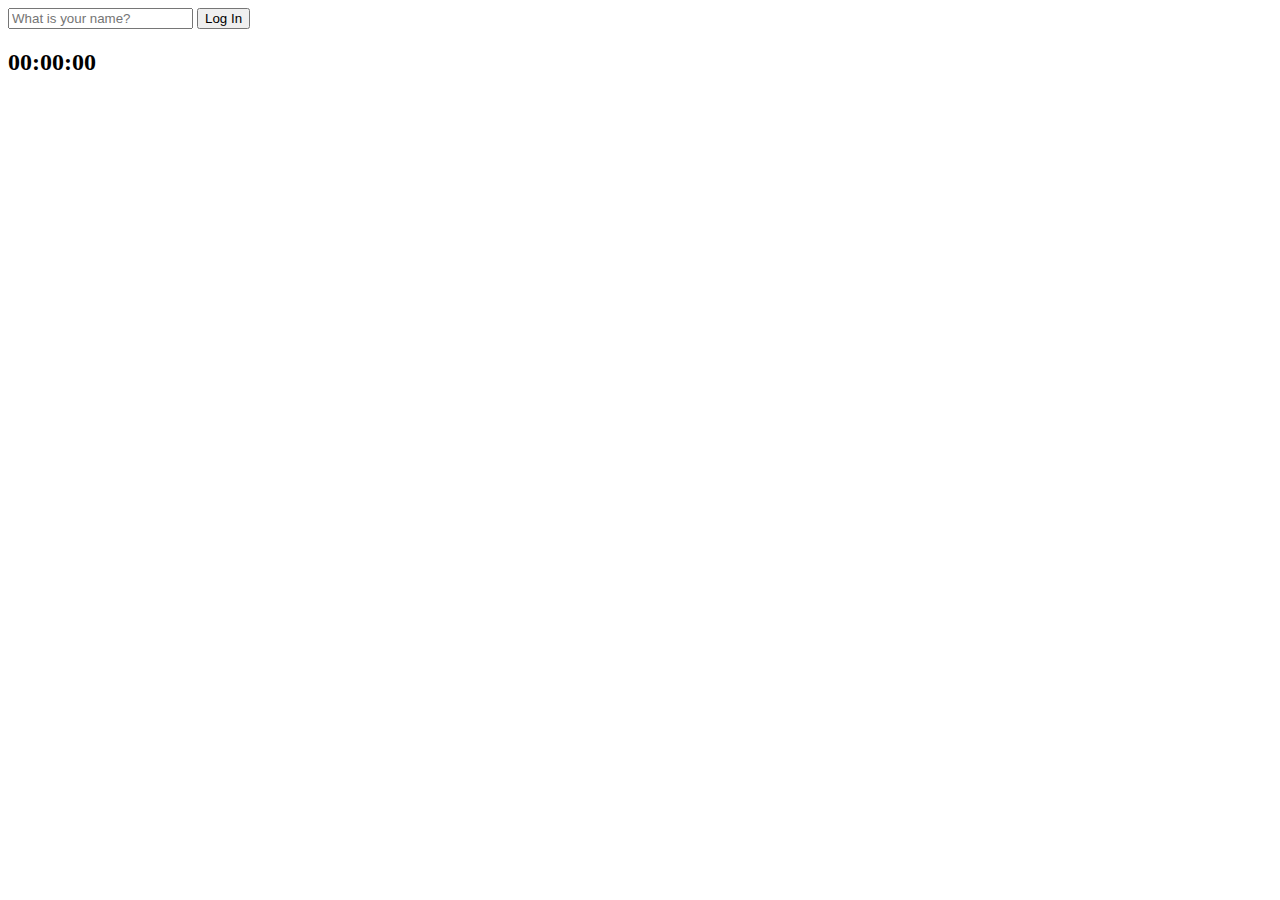
==== index.html @ 0a1ba190 "requiered" ====
<!DOCTYPE html>
<html lang="en">
  <head>
    <meta charset="UTF-8" />
    <meta name="viewport" content="width=device-width, initial-scale=1.0" />
    <link rel="stylesheet" href="css/style.css" />
    <title>Momentum App</title>
  </head>
  <body>
    <form class = "hidden"  id ="login-form">
      <input 
      required
      maxlength="15"
      type="text"
      placeholder="What is your name?">
      <input type="submit" value="Log In">
    </form>
    <h2 id="clock">00:00:00</h2>
    <h1 id="greeting" class="hidden"></h1>
    <div id="quotes">
      <span></span>
    </div>
    <script src="js/greeting.js"></script>
    <script src="js/clock.js"></script>
    <script src="js/quotes.js"></script>
  </body>
</html>
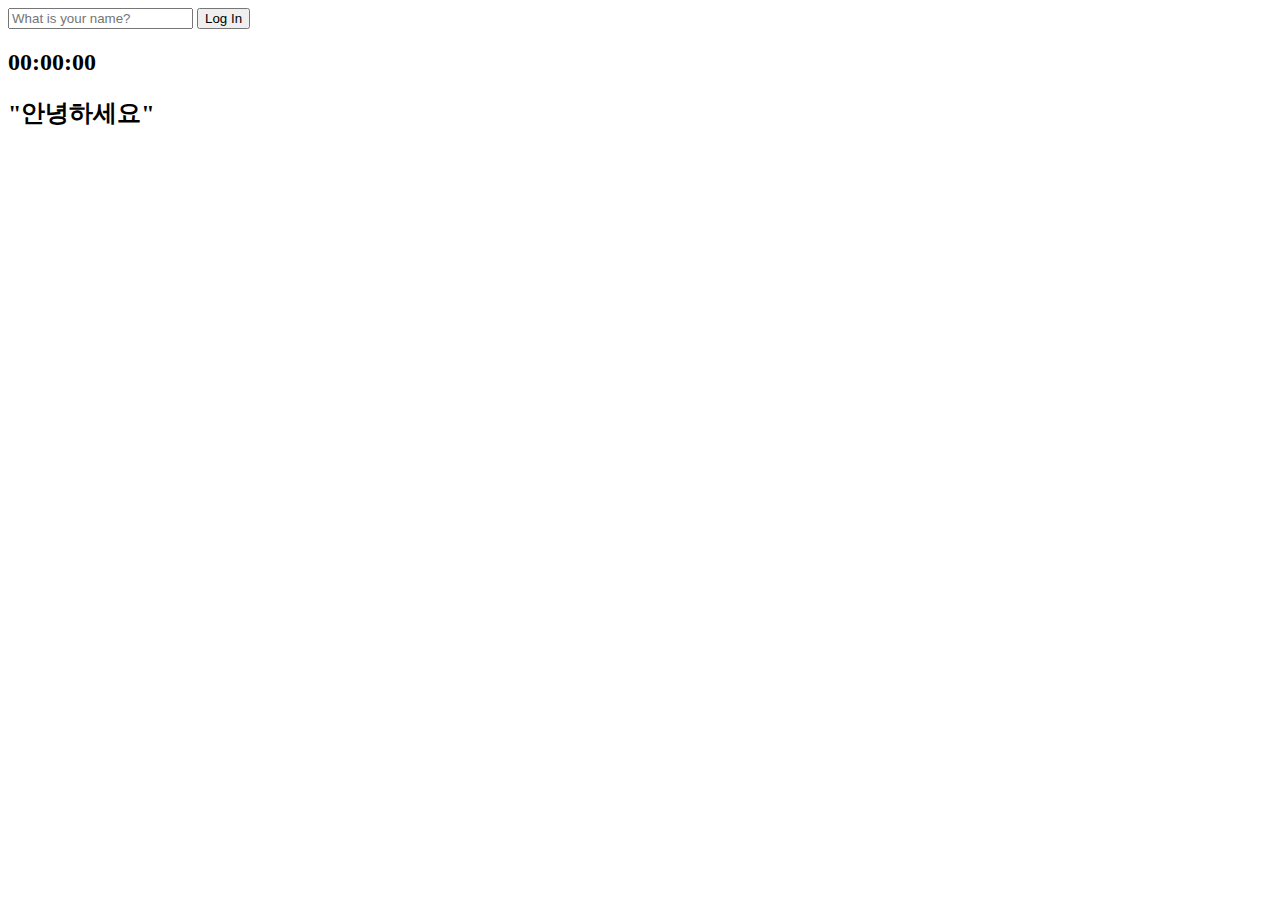
==== commit 783da3d1: "dfd" ====
--- a/index.html
+++ b/index.html
@@ -17,6 +17,7 @@
     </form>
     <h2 id="clock">00:00:00</h2>
     <h1 id="greeting" class="hidden"></h1>
+    <h2>"안녕하세요"</h2>
     <div id="quotes">
       <span></span>
     </div>
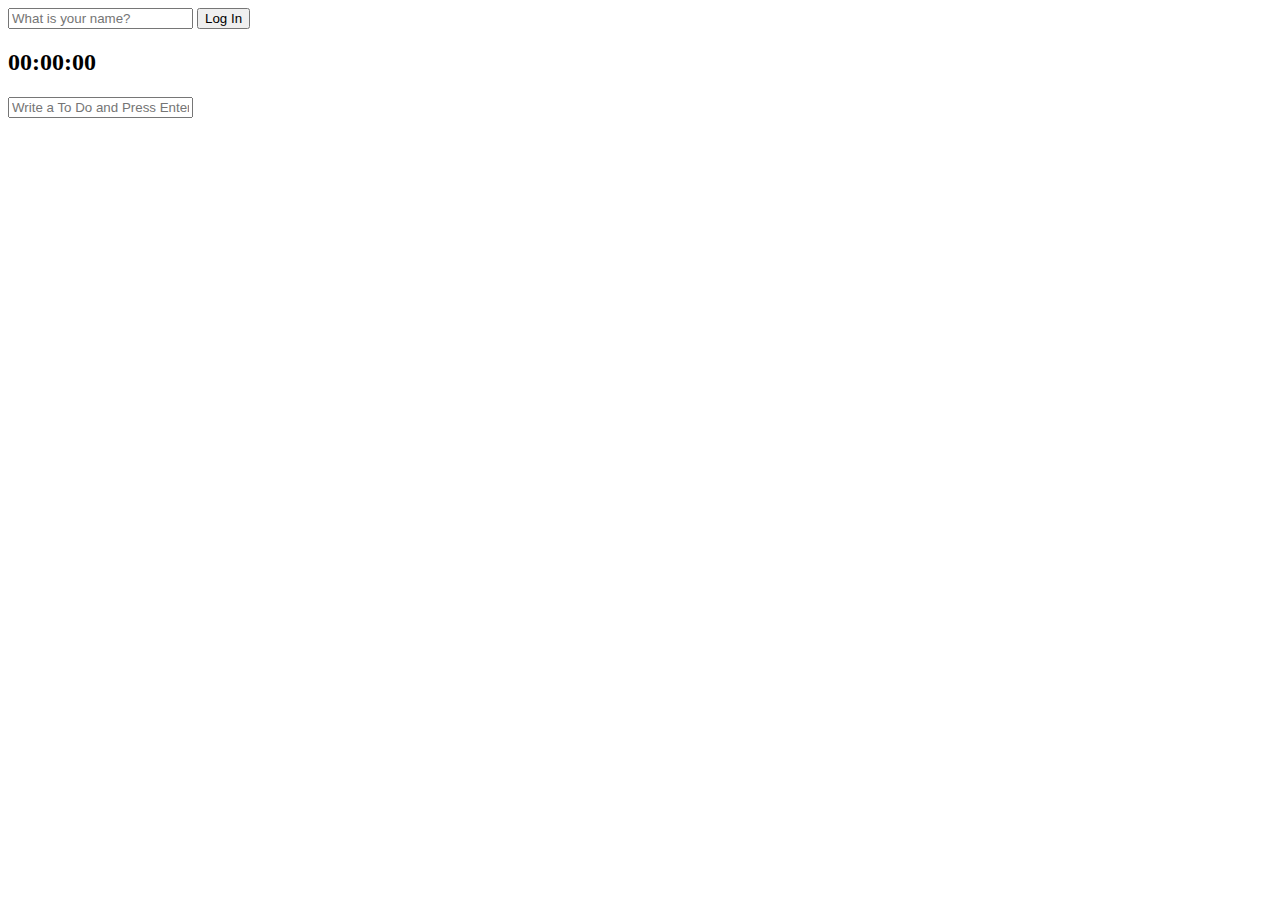
==== commit 7a1d6347: "9/9" ====
--- a/index.html
+++ b/index.html
@@ -17,12 +17,17 @@
     </form>
     <h2 id="clock">00:00:00</h2>
     <h1 id="greeting" class="hidden"></h1>
-    <h2>"안녕하세요"</h2>
+    <form id="todo-form">
+      <input type="text" placeholder="Write a To Do and Press Enter" required>
+    </form>
+    <ul id="todo-list"></ul>
     <div id="quotes">
       <span></span>
     </div>
     <script src="js/greeting.js"></script>
     <script src="js/clock.js"></script>
     <script src="js/quotes.js"></script>
+    <script src = "js/background.js"></script>
+    <script src="js/todo.js"></script>
   </body>
 </html>
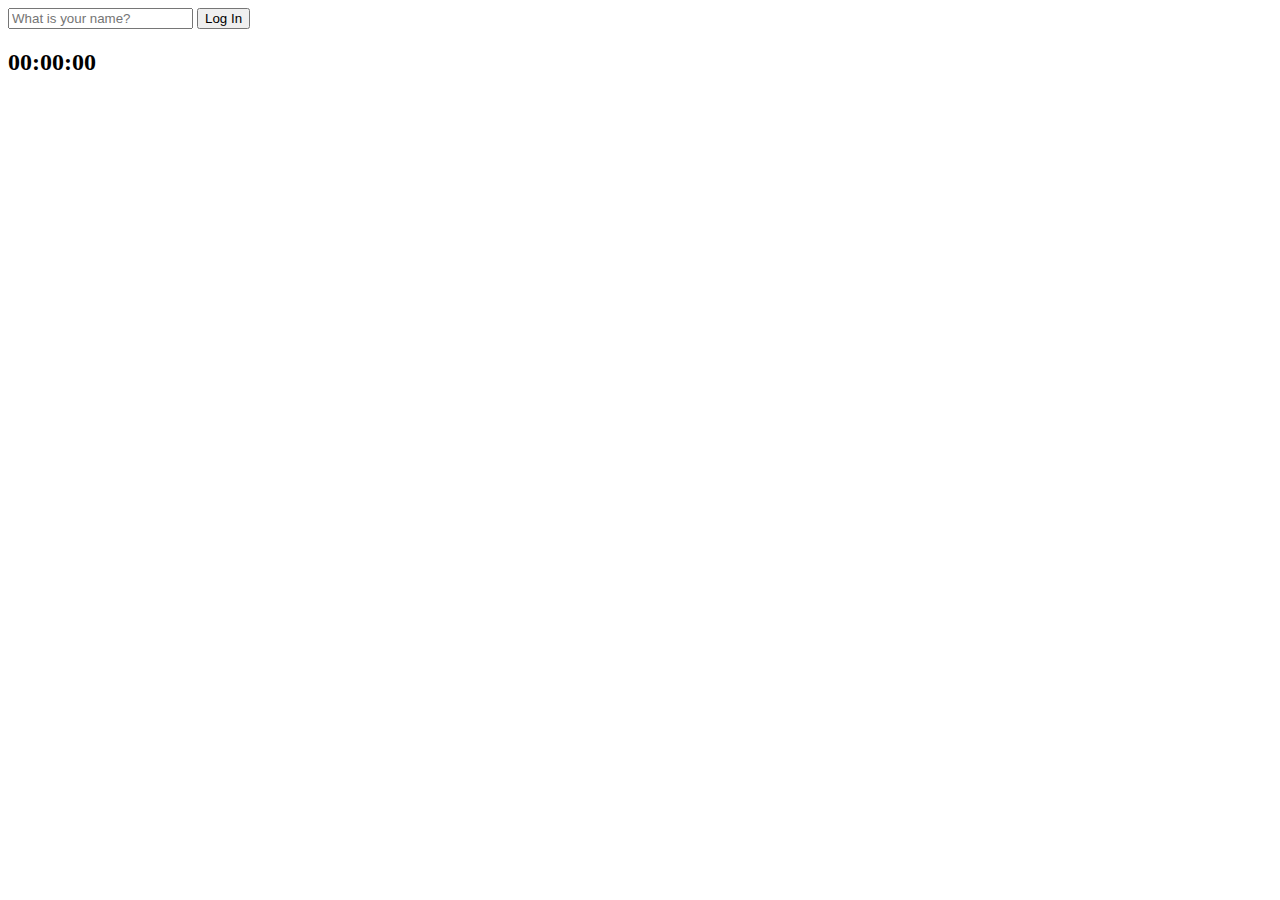
==== commit 66ce176c: "Merge branch 'main' of https://github.com/ohsang14/JavaScript" ====
--- a/index.html
+++ b/index.html
@@ -17,10 +17,6 @@
     </form>
     <h2 id="clock">00:00:00</h2>
     <h1 id="greeting" class="hidden"></h1>
-    <form id="todo-form">
-      <input type="text" placeholder="Write a To Do and Press Enter" required>
-    </form>
-    <ul id="todo-list"></ul>
     <div id="quotes">
       <span></span>
     </div>
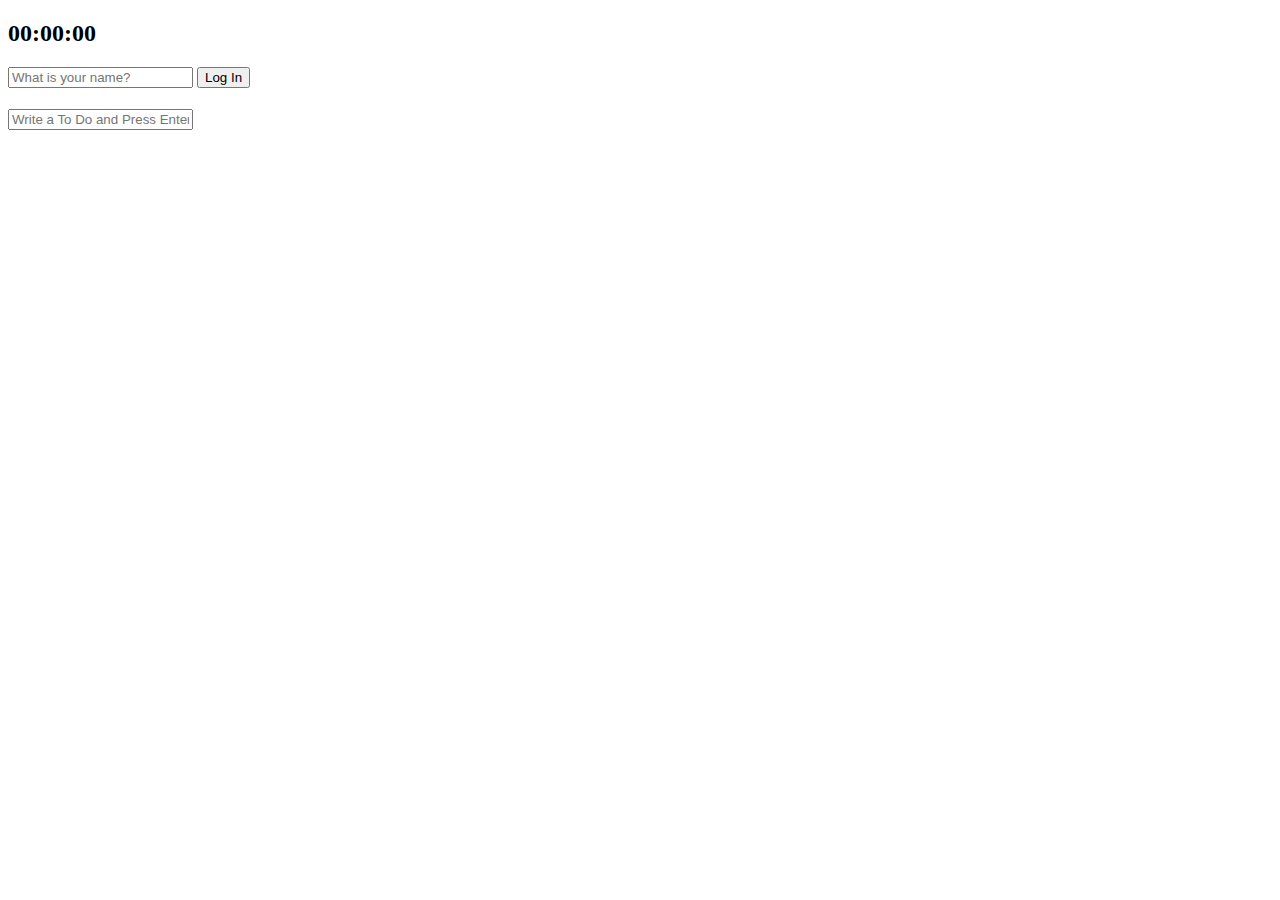
==== commit 3bf67c05: "test" ====
--- a/index.html
+++ b/index.html
@@ -7,23 +7,29 @@
     <title>Momentum App</title>
   </head>
   <body>
-    <form class = "hidden"  id ="login-form">
-      <input 
-      required
-      maxlength="15"
-      type="text"
-      placeholder="What is your name?">
-      <input type="submit" value="Log In">
+    <h2 id="clock">00:00:00</h2>
+    <form class="hidden" id="login-form">
+      <input
+        required
+        maxlength="15"
+        type="text"
+        placeholder="What is your name?"
+      />
+      <input type="submit" value="Log In" />
     </form>
-    <h2 id="clock">00:00:00</h2>
-    <h1 id="greeting" class="hidden"></h1>
-    <div id="quotes">
+    <h1 class="hidden" id="greeting"></h1>
+    <form id="todo-form">
+      <input type="text" placeholder="Write a To Do and Press Enter" required />
+    </form>
+    <ul id="todo-list"></ul>
+    <div id="quote">
+      <span></span>
       <span></span>
     </div>
     <script src="js/greeting.js"></script>
     <script src="js/clock.js"></script>
     <script src="js/quotes.js"></script>
-    <script src = "js/background.js"></script>
+    <script src="js/background.js"></script>
     <script src="js/todo.js"></script>
   </body>
-</html>
+</html>